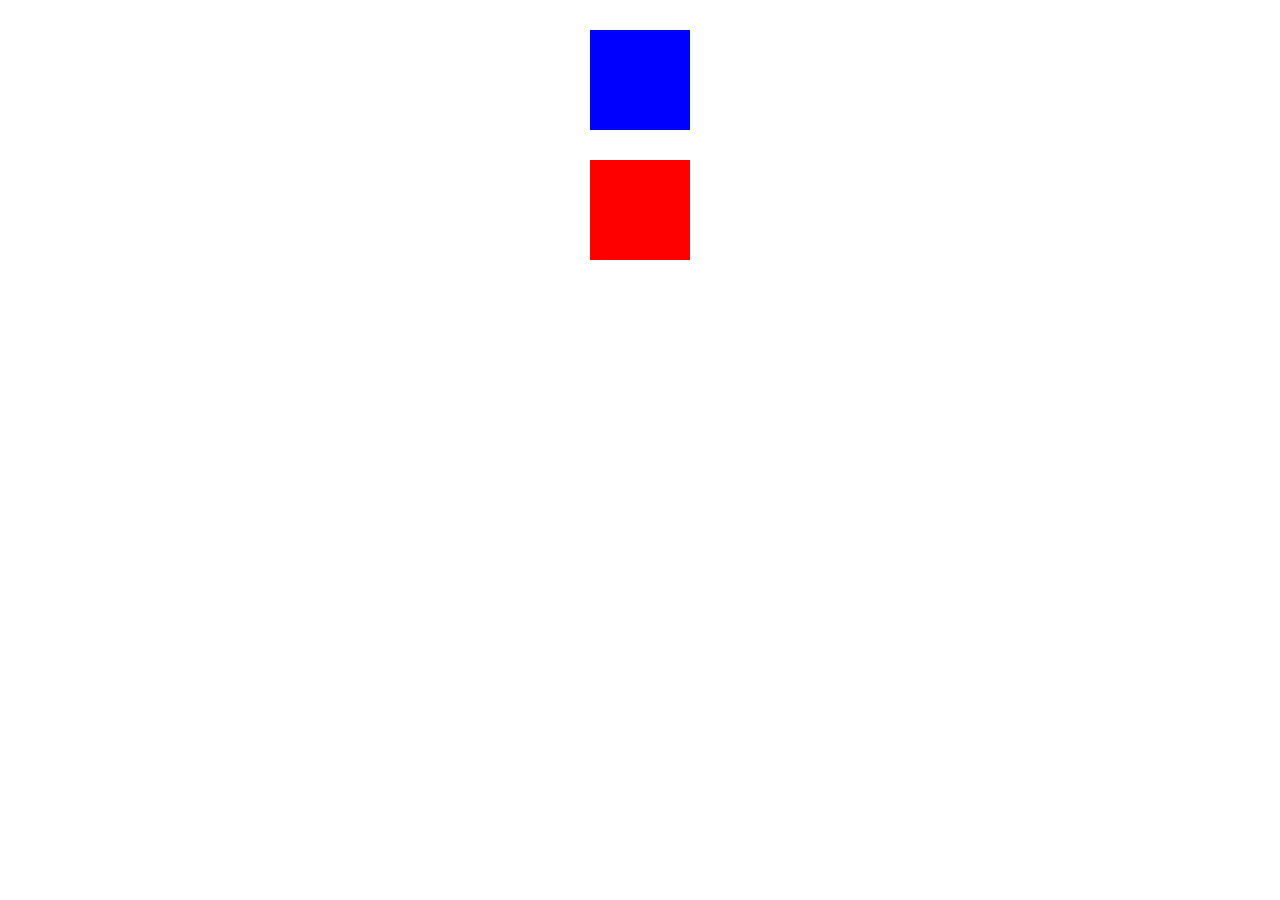
==== Class 02/index.html @ 4fbb1dff "Position Relative" ====
<!-- 
    Main file name: index.html
    How to create an HTML tag: <tag attribute="value">Content</tag>
    <tag attribute="value" /> -> autoclosed tag

    <h1>Trachea<h1>
    
        <h2>Bronchial tube</h2>
        <h3>Bronchiole</h3>

        ...
    <div>
    <h> - title and subtitles
    h1 - Browser and google look for the h1 to show the page
    h2 - h6 -> subtitles // order of importance
    Dont jump from an h1 to an h3-4 -> go to h2
    <p> - paragraph / Text that is not title or subtitle (for now)
    <span> -> to style parts of our text (they are usually enclosed in a text tag)
    <a href="anydomain/anyrelativepath"> - link (href specifigc attribute)
    <div> -> non semantic grouping tag (it can contain other tags inside)

    SEMANTIC GROUPING TAGS
    <section>
    <header> -> on the top, the presentation of the website
    <aside> -> left side - either a nav or some information not that relevant to website
    <main> -> page information
    <aside> -> right side
    <footer> -> on the bottom with links outside the website and company description and address
    <nav> -> usually all the links throughout the website
    <article> -> cards, advertisments
    

    <section>
        <h2></h2>
            <section class="subsection">
                <h3></h3>
                    <section class="subsubsection">
                        <h4></h4>
                    </section>
            </section>
    <section>
    <section>
    <h2>
        <section class="subsection">
            <h3></h3>
                <section class="subsubsection">
                    <h4></h4>
                </section>
        </section>
    <section>
    

-----------------------
   HTML Notes:
    Hypertext Markup Language: 
    It's a markup language, not a programming language. It doesn't follow programming languages rules.
    What does it mean to "mark"? Websites need to be understood and interpreted by machines, software and computers in adition to people. So, in order to create a graphical piece that's going to be only visual for us, it has to be understood by a machine as well. For it to be done, we have to technically mark the different content parts of a website.
    We use tags as the language pieces to mark up the different parts and concepts in the website.

    ----------------------
    Minimal code for a HTML file:
    -IT ALWAYS HAS TO START WITH THE HTML TAG-

    <!DOCTYPE html> -> defines we are using HTML5 and we are going to use the latest tags
    <html> -> defines starting and ending point of the document
        <head> </head> -> website information (user doesn't see it)
        <body> </body> -> website content (user can see it)
    </html>

    <head>
    <meta charset= “utf-8”> -> website encription depending on the symbol language to be read by the website
    </head>

    ----------------------
    Every open tag has to be closed. Some of them are closed at the same time they are opened.
    For example: <br/> o <hr/>  -> they don't have content (that's why)
    
    They are different than the ones that have content: <p>Content</p>
    
    ----------------------
     UNIVERSAL ATTRIBUTES HTML (ALL TAGS)
        id -> one by project and tag (it's almost never used)
        class -> can be used multiple times and can be repeated, repetition is used to set special styles
        style -> inline style only applicable to that particular tag
        name -> specific name
        --------------
        CSS - Cascade stylesheet
        
        SYNTAXIS
        tag {
            style-name: value;
        }
        .class {
            style-name: value;
        }
        #id {
            style-name: value;
        }
        -------------------
        strong -> bold with semantic meaning
        b -> bold without semantic meaning
        em -> italics with semantic meaning
        i -> italics without semantic meaning
        hr -> divisor line
        br -> vertical space

        -----------------------
        RELATIVE UNIT
        em -> relative to the parent (not very used)
        rem -> relative to the root (which is the browser, which is the screen size)
        % -> relative to the parent

        ABSOLUTE UNITS
        px -> most used
       ------------------------

       INHERITANCE

-->

<!DOCTYPE html>
<html lang="en">
<head>
    <meta charset="UTF-8">
    <meta http-equiv="X-UA-Compatible" content="IE=edge">
    <meta name="viewport" content="width=<device-width>, initial-scale=1.0">
    <link rel="preconnect" href="https://fonts.googleapis.com">
    <link rel="preconnect" href="https://fonts.gstatic.com" crossorigin>
    <link href="https://fonts.googleapis.com/css2?family=Unbounded:wght@400;700&display=swap" rel="stylesheet">
    <link rel="stylesheet" href="./styles.css" />
    <title>Class 01</title>
    <!-- <style>
        .title {
            color: blue;
        }
    </style> -->
</head>
<body>
    <div class="square">

    </div>

    <div class="square red">
        
    </div>
</body>
</html>
---- Class 02/styles.css ----
.square {
    background-color: blue;
    width: 100px;
    height: 100px;
    margin: 30px auto;
}

.red {
    background-color: red;
    position: relative;
}
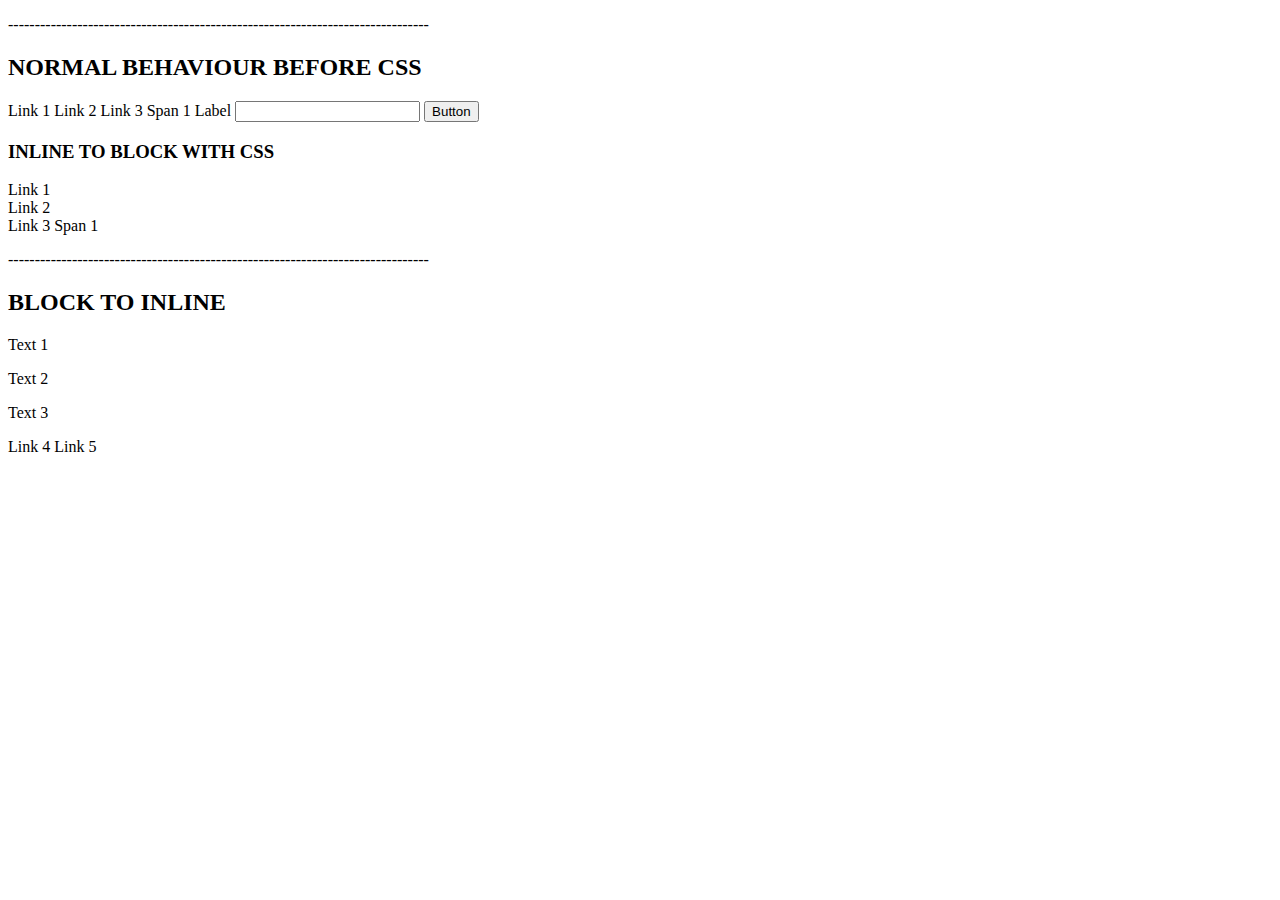
==== commit 7cd63b2f: "Class flexbox" ====
--- a/Class 02/index.html
+++ b/Class 02/index.html
@@ -136,12 +136,37 @@
     </style> -->
 </head>
 <body>
-    <div class="square">
+   <!--<div class="square">
 
     </div>
 
     <div class="square red">
         
-    </div>
+    </div>--> 
+    <p>-------------------------------------------------------------------------------</p>
+    <h2>NORMAL BEHAVIOUR BEFORE CSS</h2>
+    <a>Link 1</a>
+    <a>Link 2</a>
+    <a>Link 3</a>
+    <span>Span 1</span>
+    <label>Label</label>
+    <input/>
+    <button>Button</button>
+
+
+    <h3>INLINE TO BLOCK WITH CSS</h3>
+    <a class="block">Link 1</a>
+    <a class="block">Link 2</a>
+    <a>Link 3</a>
+    <span>Span 1</span>
+
+    <p>-------------------------------------------------------------------------------</p>
+    <h2>BLOCK TO INLINE</h2>
+
+    <p>Text 1</p>
+    <p>Text 2</p>
+    <p>Text 3</p>
+    <a>Link 4</a>
+    <a>Link 5</a>
 </body>
 </html>--- a/Class 02/styles.css
+++ b/Class 02/styles.css
@@ -8,4 +8,10 @@
 .red {
     background-color: red;
     position: relative;
+}
+
+/*---------------------------------- INLINE, BLOCK, INLINE-BLOCK, FLEXBOX -----------------------*/
+
+.block {
+    display: block;
 }